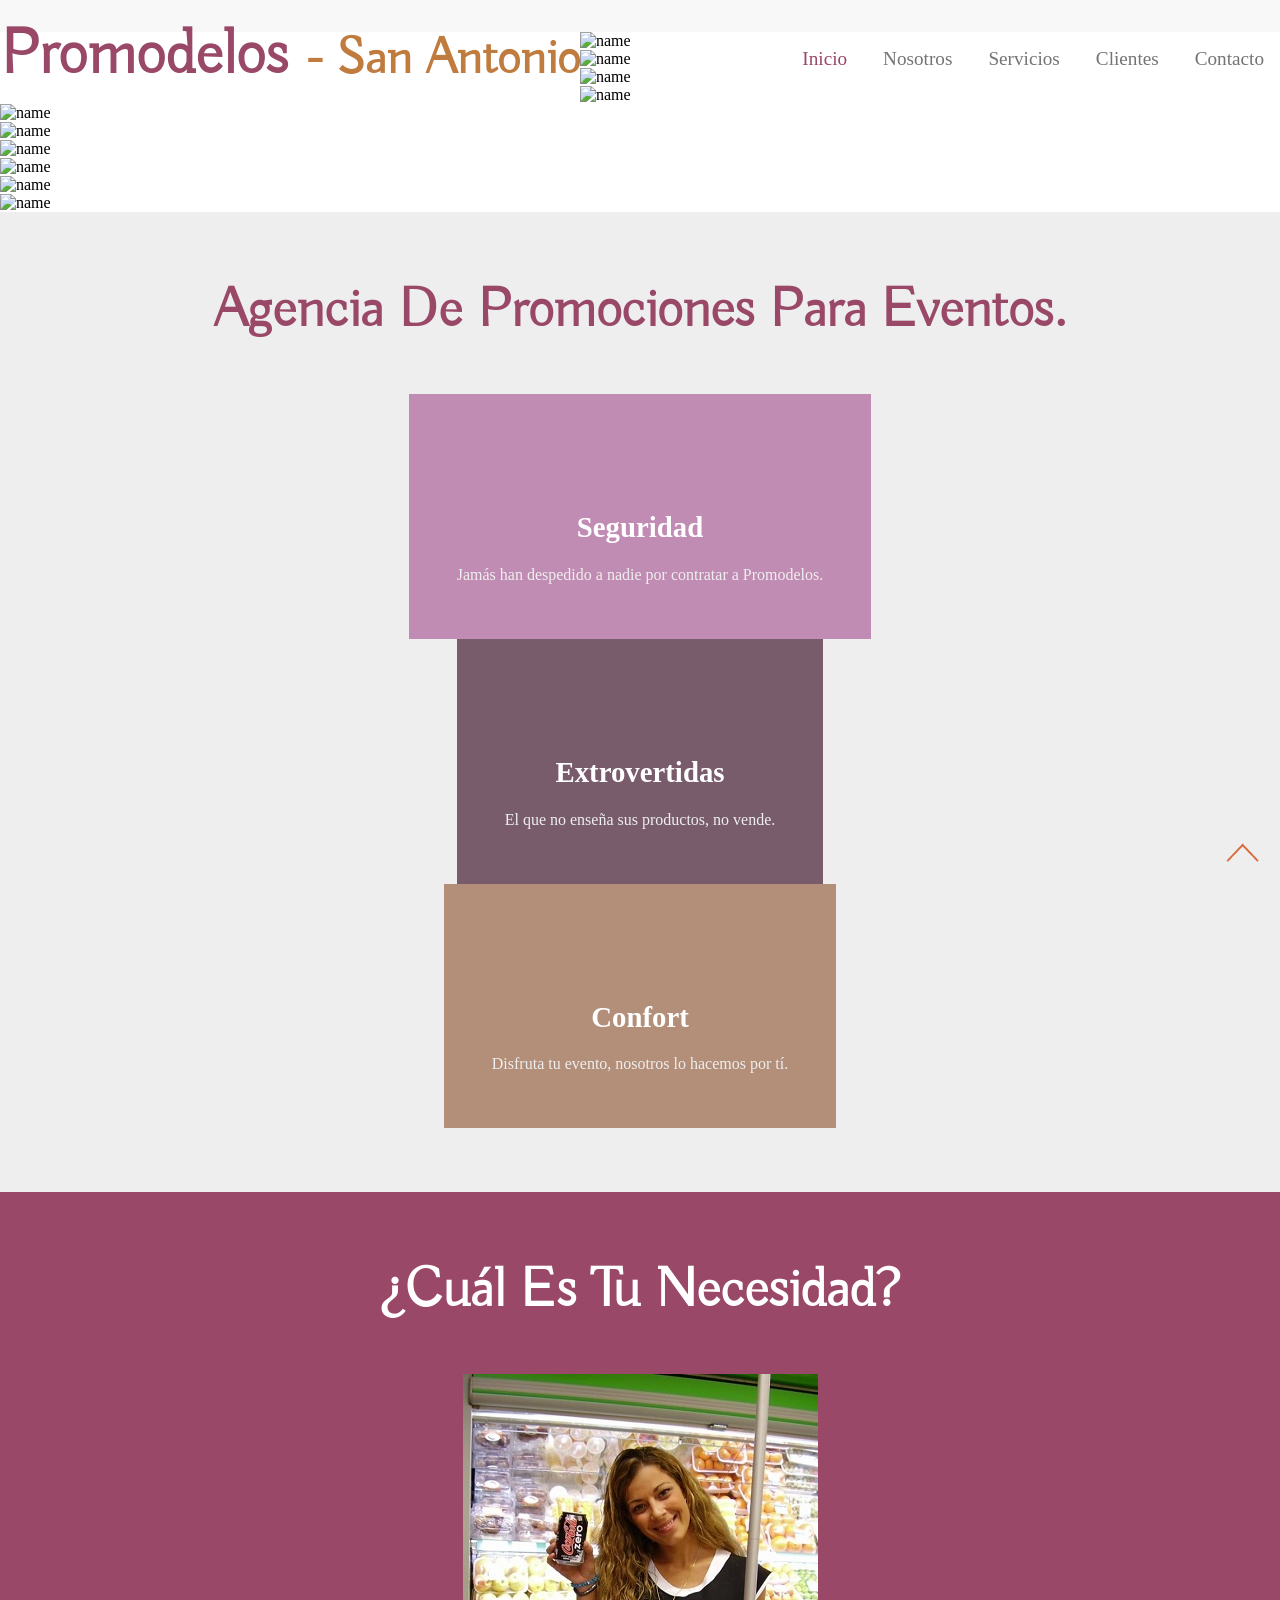
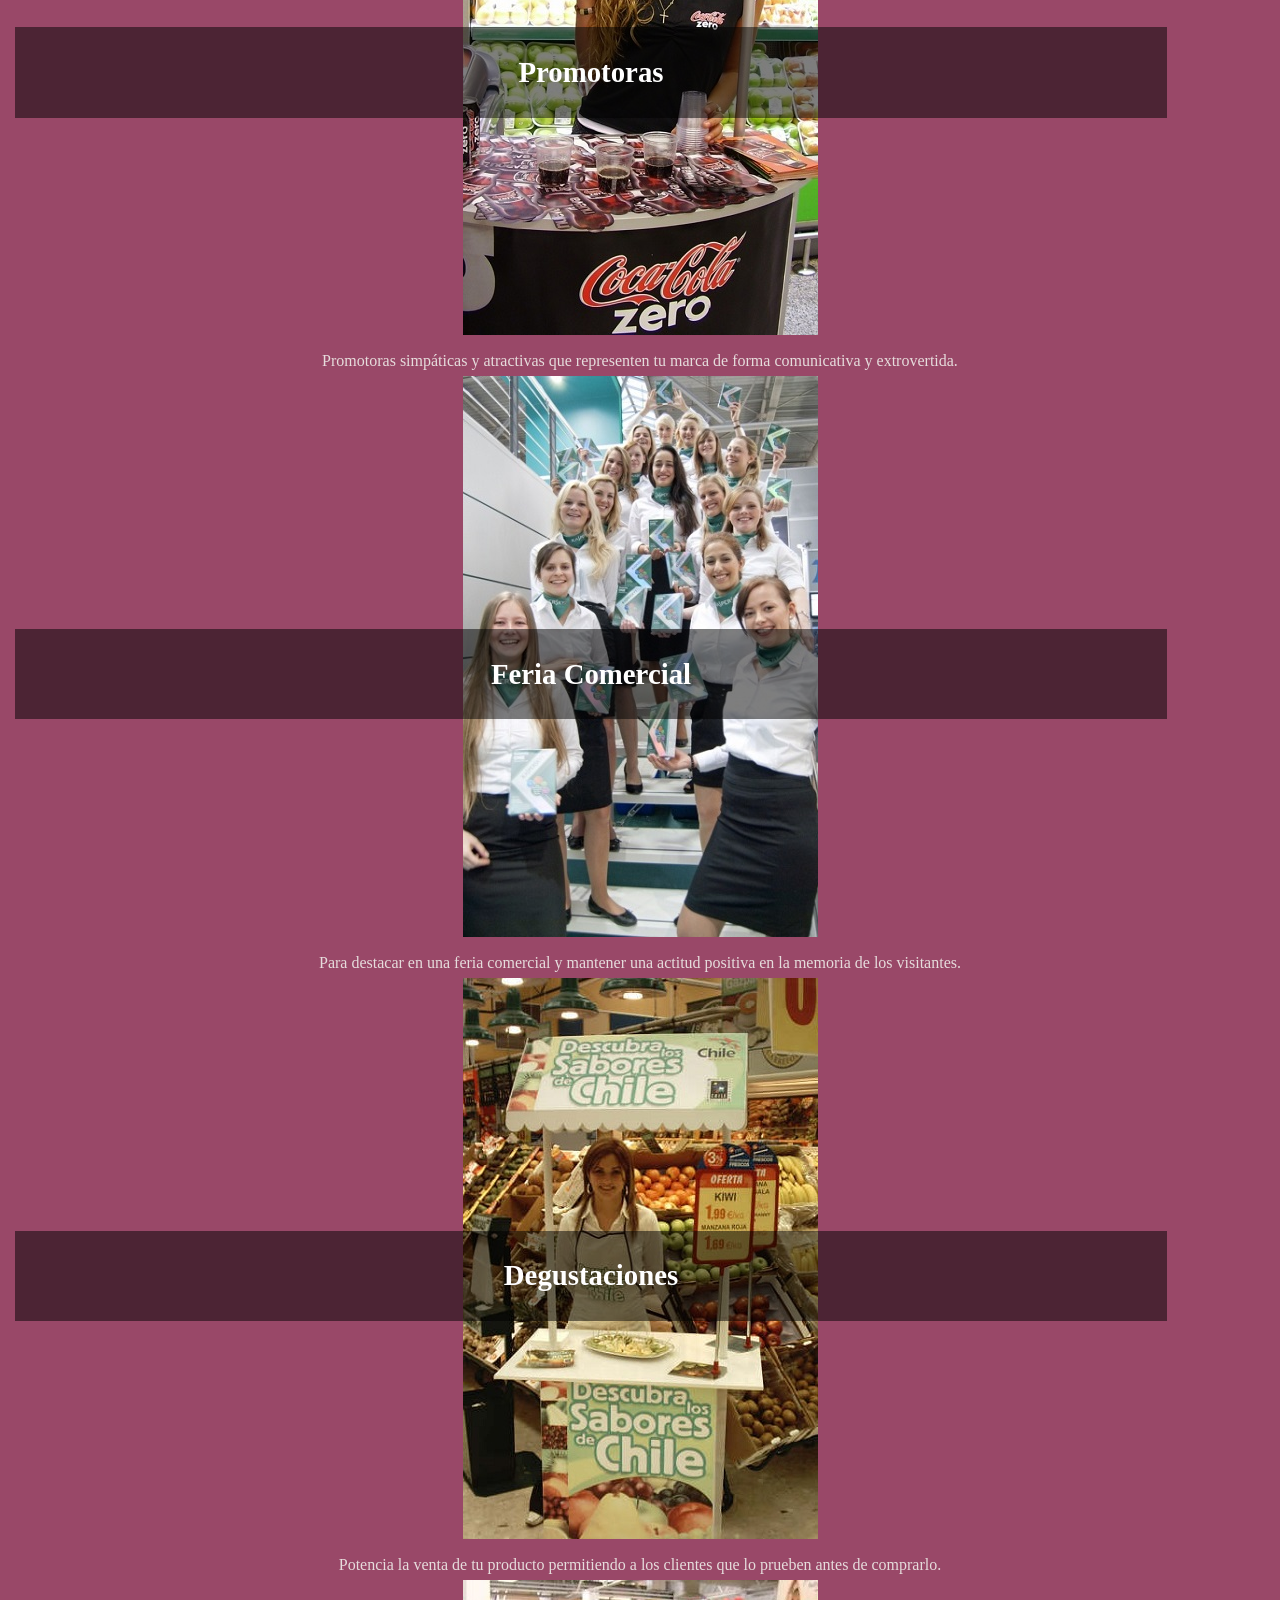
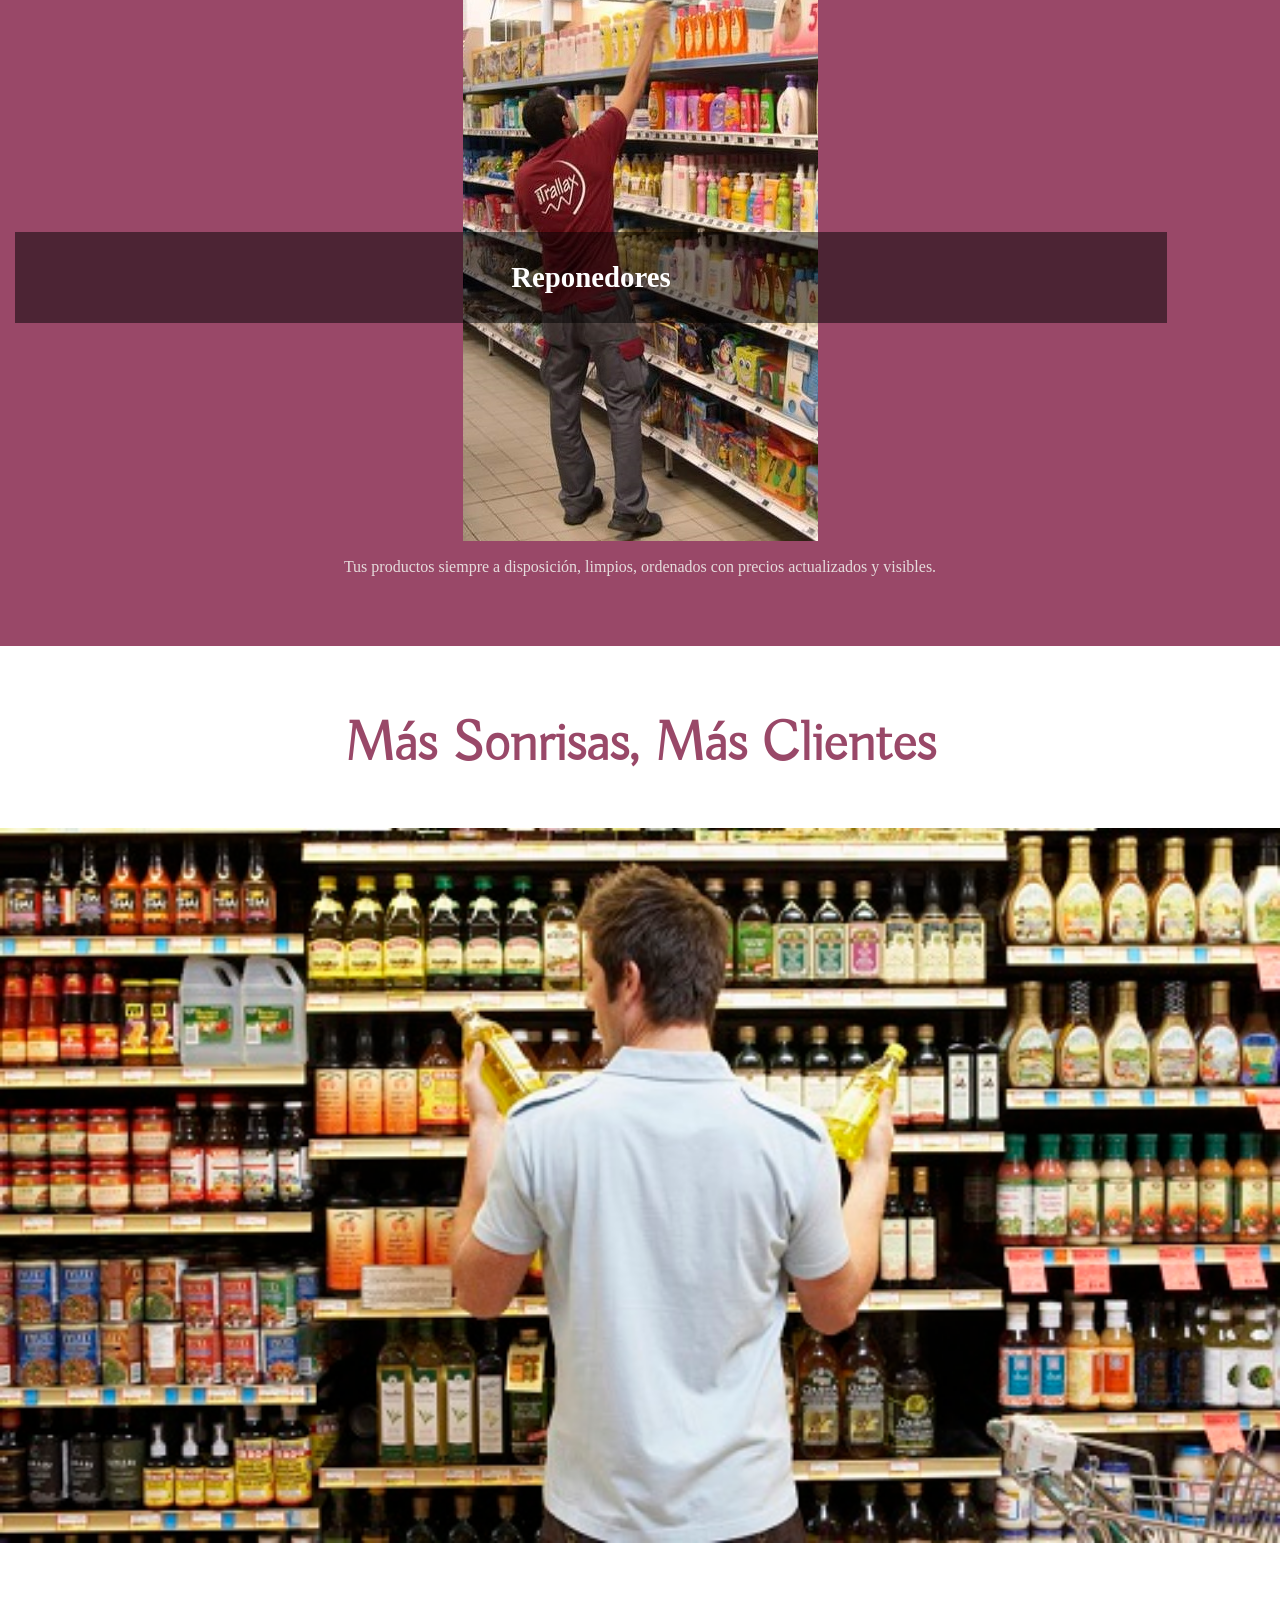
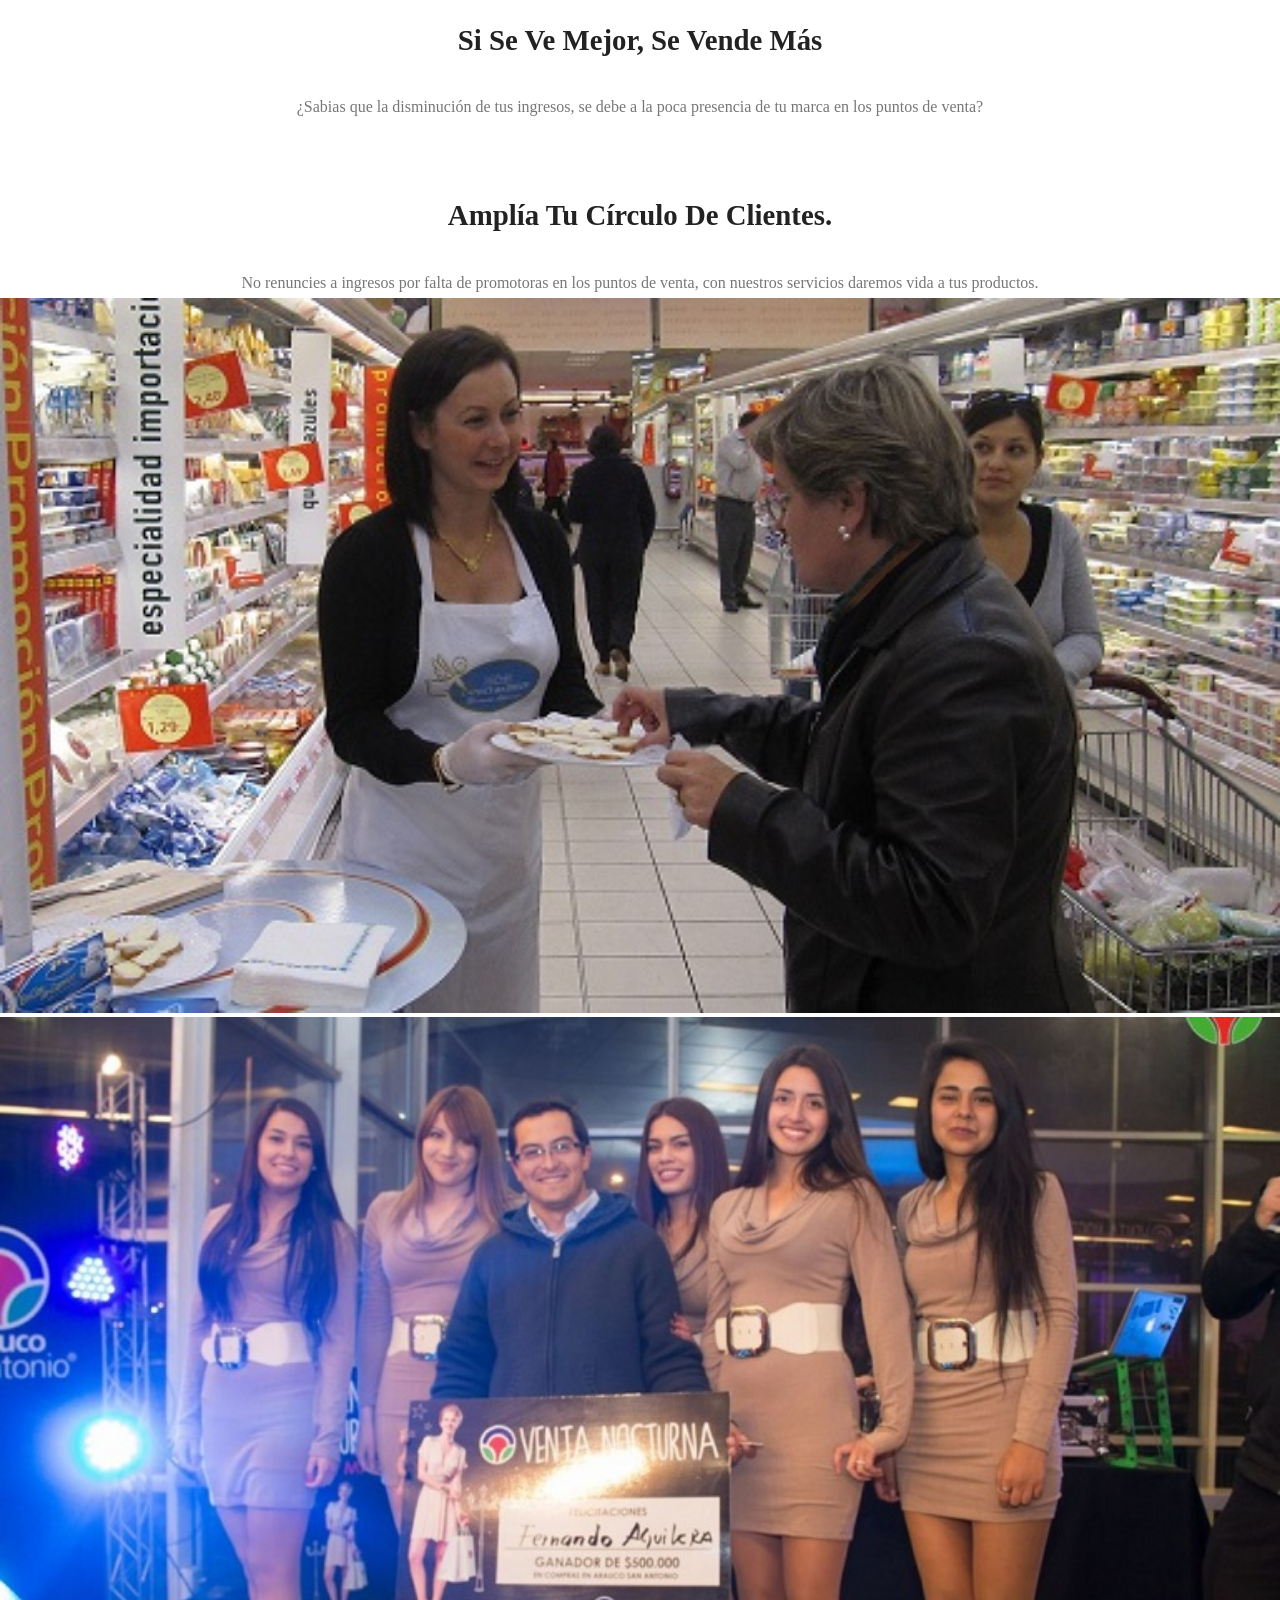
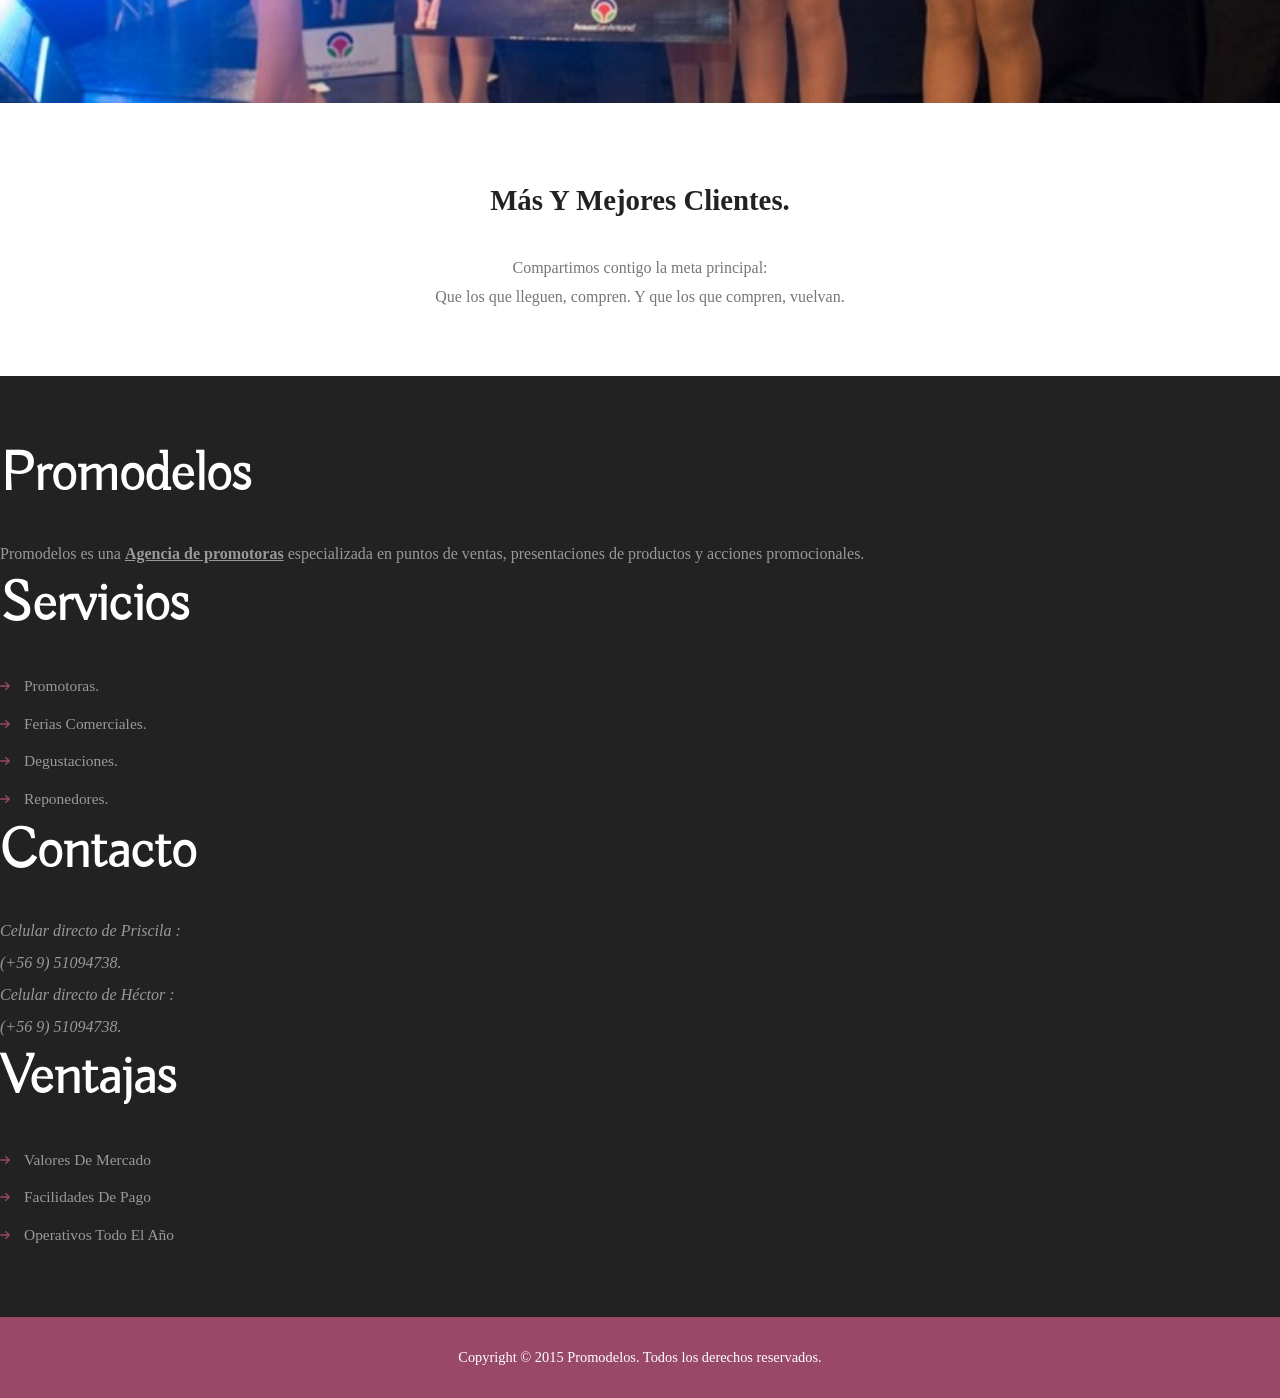
==== index.html @ e8558034 "1 1" ====
<!--
Au<!--
Author: W3layouts
Author URL: http://w3layouts.com
License: Creative Commons Attribution 3.0 Unported
License URL: http://creativecommons.org/licenses/by/3.0/
-->
<!DOCTYPE HTML>
<html>
<head>
<title>Agencia de promotoras</title>
<meta name="keywords" content="Agencia de promotoras, promotoras de ferias comerciales, promotoras para degustaciones, reponedores " />
<meta name="description" content="Promodelos es una agencia de promotoras especializada en puntos de ventas, presentaciones de productos y acciones promocionales." />
<link href="css/bootstrap.css" rel="stylesheet" type="text/css" media="all">
<link href="css/style.css" rel="stylesheet" type="text/css" media="all" />
<meta name="viewport" content="width=device-width, initial-scale=1">
<meta http-equiv="Content-Type" content="text/html; charset=utf-8" />
<script type="application/x-javascript"> addEventListener("load", function() { setTimeout(hideURLbar, 0); }, false); function hideURLbar(){ window.scrollTo(0,1); } </script>
<script src="js/jquery-1.8.3.min.js"></script>
<!---- start-smoth-scrolling---->
<script type="text/javascript" src="js/move-top.js"></script>
<script type="text/javascript" src="js/easing.js"></script>
 <script type="text/javascript">
		jQuery(document).ready(function($) {
			$(".scroll").click(function(event){		
				event.preventDefault();
				$('html,body').animate({scrollTop:$(this.hash).offset().top},1200);
			});
		});
	</script>
<!---End-smoth-scrolling---->
</head>
<body>
		<!--header-->
			<div class="header">
				<div class="container">
					<div class="header-top">
						<div class="logo">
							<a href="index.html">Promodelos <span>- San antonio</span></a>
						</div>
						<div class="top-menu">
							<span class="menu"><img src="images/nav.png" alt=""/> </span>
							<ul>
								<li><a href="index.html" class="active">Inicio</a></li>
								<li><a href="about.html">Nosotros</a></li>
								<li><a href="services.html">Servicios</a></li>
								<li><a href="Models.html">Clientes</a></li>
						   <!--s<li><a href="typo.html">typo</a></li> -->
								<li><a href="contact.html">Contacto</a></li>
							</ul>
						</div>
						 <!--script-nav-->
						 <script>
						 $("span.menu").click(function(){
						 $(".top-menu ul").slideToggle("slow" , function(){
						 });
						 });
						 </script>
						<div class="clerfix"></div>
					</div>
				</div>
			</div>
		<!--header-->
		<div class="gallery-cursual">
		<!-- requried-jsfiles-for owl -->
		<link href="css/owl.carousel.css" rel="stylesheet">
		<script src="js/owl.carousel.js"></script>
			<script>
				$(document).ready(function() {
					$("#owl-demo").owlCarousel({
						items : 4,
						lazyLoad : true,
						autoPlay : true,
						pagination : false,
					});
				});
			</script>
		<!-- //requried-jsfiles-for owl -->
		<!-- start content_slider -->
		<div id="owl-demo" class="owl-carousel text-center">
			<div class="item">
				<img class="lazyOwl" data-src="images/b1.jpg" alt="name">
			</div>
			<div class="item">
				<img class="lazyOwl" data-src="images/b2.jpg" alt="name">
			</div>
			<div class="item">
				<img class="lazyOwl" data-src="images/bb66.jpg" alt="name">
			</div>
			<div class="item">
				<img class="lazyOwl" data-src="images/b5s.jpg" alt="name">
			</div>
			<div class="item">
				<img class="lazyOwl" data-src="images/b3.jpg" alt="name">
			</div>
			<div class="item">
				<img class="lazyOwl" data-src="images/b4.jpg" alt="name">
			</div>
			<div class="item">
				<img class="lazyOwl" data-src="images/2323.jpg" alt="name">
			</div>
			<div class="item">
				<img class="lazyOwl" data-src="images/b1.jpg" alt="name">
			</div>
			<div class="item">
				<img class="lazyOwl" data-src="images/b2.jpg" alt="name">
			</div>
			<div class="item">
				<img class="lazyOwl" data-src="images/b3.jpg" alt="name">
			</div>
		</div>
		<!--//sreen-gallery-cursual---->
		</div>
		<div class="content">
		<!--welcome-->
		<div class="welcome">
			<div class="container">
			<h3>Agencia de Promociones para eventos.</h3>
				<div class="welcome-grids">
					<div class="col-md-4 welcome-grid">
						<div class="wel1 hvr-bounce-to-bottom">
						<span class="glyphicon glyphicon-heart" aria-hidden="true"></span>
						<h4>Seguridad</h4>
						<p>Jamás han despedido a nadie por contratar a Promodelos.</p>
					</div>
					</div>
					<div class="col-md-4 welcome-grid">
						<div class="wel2 hvr-bounce-to-bottom">
						<span class="glyphicon glyphicon-user" aria-hidden="true"></span>
						<h4>Extrovertidas</h4>
						<p>El que no enseña sus productos, no vende.</p>
						</div>
						</div>
					<div class="col-md-4 welcome-grid">
							<div class="wel3 hvr-bounce-to-bottom">
						<span class="glyphicon glyphicon-glass" aria-hidden="true"></span>
						<h4>Confort</h4>
						<p>Disfruta tu evento, nosotros lo hacemos por tí.</p>
					</div>
					</div>
					<div class="clearfix"></div>
				</div>
			</div>
		</div>
		<!--welcome-->
		<!--desinger-->
			<div class="designer">
				<div class="container">
					<h3>¿Cuál es tu necesidad?</h3>
					<div class="designer-grids">
					<div class="col-md-3 designer-grid">
						<img src="images/d1.jpg" class="img-responsive" alt="/">
						<div class="designer-info">
						<h4>Promotoras</h4>
						</div>
						<p>Promotoras simpáticas y atractivas que representen tu marca de forma comunicativa y extrovertida.</p>
					</div>
					<div class="col-md-3 designer-grid">
						<img src="images/32.jpg" class="img-responsive" alt="/">
						<div class="designer-info">
						<h4>Feria comercial</h4>
						</div>
						<p>Para destacar en una feria comercial y mantener una actitud positiva en la memoria de los visitantes.</p>
					</div>
					<div class="col-md-3 designer-grid">
						<img src="images/30.jpg" class="img-responsive" alt="/">
						<div class="designer-info">
						<h4>Degustaciones</h4>
						</div>
						<p>Potencia la venta de tu producto permitiendo a los clientes que lo prueben antes de comprarlo.</p>
					</div>
					<div class="col-md-3 designer-grid">
					<img src="images/d4.jpg" class="img-responsive" alt="/">
						<div class="designer-info">
						<h4>Reponedores</h4>
						</div>
						<p>Tus productos siempre a disposición, limpios, ordenados con precios actualizados y visibles.</p>
					</div>
					<div class="clearfix"></div>
				</div>
				</div>
			</div>
		<!--desinger-->
			<!--news-->
				<div class="news">
					<div class="container">
						<h3>Más sonrisas, más clientes</h3>
						<div class="new-grids">
							<div class="col-md-6 new-grid">
									<a href="#" class="mask">
						<img src="images/n1.jpg" class="img-responsive zoom-img" alt=""></a>
						</div>	
							<div class="col-md-6 new-grid1">
						<!--	<h5>09|04</h5>-->
								<h4><a href="#">Si se ve mejor, se vende más</a></h4>
								<p>¿Sabias que la disminución de tus ingresos, se debe a la poca presencia de tu marca en los puntos de venta?</p>
							</div>	
							<div class="clearfix"></div>
							<div class="col-md-6 new-grid1">
							<!--<h5>Amplía tu círculo de clientes.</h5>-->
								<h4><a href="#">Amplía tu círculo de clientes.</a></h4>
								<p>No renuncies a ingresos por falta de promotoras en los puntos de venta, con nuestros servicios daremos vida a tus productos.</p>
							</div>		
							<div class="col-md-6 new-grid">
								<a href="#" class="mask">
						<img src="images/n22.jpg" class="img-responsive zoom-img" alt=""></a>
						</div>		
							<div class="clearfix"></div>	
							<div class="col-md-6 new-grid">
								<a href="#" class="mask">
								<img src="images/n3.jpg" class="img-responsive zoom-img" alt=""></a>
							</div>		
							<div class="col-md-6 new-grid1">
							<!--<h5>Más y mejores clientes.</h5>-->
								<h4><a href="#">Más y mejores clientes.</a></h4>
								<p>Compartimos contigo la meta principal: <br>
								 Que los que lleguen, compren. Y que los que compren, vuelvan.</p>
							</div>	
							<div class="clearfix"></div>
						</div>	
					</div>	
				</div>	
				<!--news-->
				<!--specials-->
	<div class="specials-section">
			<div class="container">
			<div class="specials-grids">
			<div class="col-md-3 specials">
				<h3>Promodelos</h3>
				<p>Promodelos es una <b><u>Agencia de promotoras</u></b> especializada en puntos de ventas, presentaciones de productos y acciones promocionales.</p>
				</div>
				<div class="col-md-3 specials1">
				<h3>Servicios</h3>
				<ul>
					<li><a href="#">Promotoras.</a></li>
					<li><a href="#">Ferias comerciales.</a></li>
					<li><a href="#">Degustaciones.</a></li>
					<li><a href="#">Reponedores.</a></li>
				</ul>
				</div>
			<div class="col-md-3 specials1">
			<h3>Contacto</h3>
			<address>
			<!--<p>Promodelos.</p>-->
				<!--<p>ictinos 1500, peñalolen, Chile.</p>-->
				<p>Celular directo de Priscila : <br>(+56 9) 51094738.</p>
				<p>Celular directo de Héctor   : <br>(+56 9) 51094738.</p>
			</address>
			</div>
			<div class="col-md-3 specials1">
			<h3>Ventajas</h3>
			<ul>
				<li><a href="contact.html">Valores De Mercado</a></li>
				<li><a href="contact.html">Facilidades De Pago</a></li>
				<li><a href="contact.html">Operativos Todo El Año</a></li>
				<!--<li><a href="#">Vimeo</a></li>-->
			</ul>
			</div>
			<div class="clearfix"></div>
			</div>
		</div>
	</div>
</div>
		<div class="footer-section">
						<div class="container">
							<div class="footer-top">
						<p>Copyright &copy; 2015 <span>Promodelos.</span> Todos los derechos reservados.</p>
									</div>
							<script type="text/javascript">
						$(document).ready(function() {
							/*
							var defaults = {
					  			containerID: 'toTop', // fading element id
								containerHoverID: 'toTopHover', // fading element hover id
								scrollSpeed: 1200,
								easingType: 'linear' 
					 		};
							*/
							
							$().UItoTop({ easingType: 'easeOutQuart' });
							
						});
					</script>
				<a href="#" id="toTop" style="display: block;"> <span id="toTopHover" style="opacity: 1;"> </span></a>
				</div>
			</div>
</body>
</html>
---- css/style.css ----
/*--
Author: W3layouts
Author URL: http://w3layouts.com
License: Creative Commons Attribution 3.0 Unported
License URL: http://creativecommons.org/licenses/by/3.0/
--*/
@font-face {
    font-family: 'Buda-Light';
    src:url(../fonts/Buda-Light.ttf) format('truetype');
}
@font-face {
    font-family: 'OpenSans-Regular';
    src:url(../fonts/OpenSans-Regular.ttf) format('truetype');
}
body a{
    transition:0.5s all;
	-webkit-transition:0.5s all;
	-moz-transition:0.5s all;
	-o-transition:0.5s all;
	-ms-transition:0.5s all;
}
input[type="button"]{
	transition:0.5s all;
	-webkit-transition:0.5s all;
	-moz-transition:0.5s all;
	-o-transition:0.5s all;
	-ms-transition:0.5s all;
}

h1,h2,h3,h4,h5,h6{
	padding:0 0;
	margin:0 0;
}
p{
	padding:0 0;
	margin:0 0;
}
ul{
	padding:0 0;
	margin:0 0;	
}
body{
	padding:0 0;
	margin:0 0; 
	font-family: 'OpenSans-Regular'
}
.header {
  background-color: #f8f8f8;
    padding: 1em 0;
}
.logo {
  float: left;
}
.logo a {
  display: block;
  font-size: 4em;
  text-decoration: none;
 font-family: 'Buda-Light';
  color: #994868;
  font-weight: 600;
  text-transform:capitalize;
 }
.logo span {
    color: #C07C3F;
    font-size: 0.8em;
}
.top-menu{
  float:right;
  margin-top:1.5em;
}
.top-menu ul li{
display:inline-block;
margin:0.5em 1em;
}
.top-menu ul li a.active {
  color: #994868;
}
.top-menu ul li a:hover {
  color: #994868;
}
.top-menu ul li a {
  font-size: 1.2em;
  text-decoration: none;
  text-transform: capitalize;
  color:#747474;
}
span.menu {
  display: none;
}
.item img {
    width: 100%;
}
.welcome {
    padding: 4em 0;
    text-align: center;
	background-color: #eee;
}
.welcome h3{
    font-size: 3.5em;
    text-transform: capitalize;
    font-family: 'Buda-Light';
    color:#994868; 
	font-weight: 600;
}
.welcome-grids{
margin-top:3em;
}
span.glyphicon.glyphicon-heart {
    font-size: 3em;
    padding: 0.5em;
    color: #fff;
}
span.glyphicon.glyphicon-user {
    font-size: 3em;
    padding: 0.5em;
    color: #fff;
}
span.glyphicon.glyphicon-glass {
    font-size: 3em;
    padding: 0.5em;
    color: #fff;
}
.welcome-grid h4 {
    font-size: 1.8em;
    text-transform: capitalize;
    margin: 0.5em 0;
	color:#fff;
}
.welcome-grid p {
    font-size: 1em;
    line-height:2em;
	color:#eee;
}
.wel1 {
    background-color:#C08CB3;
    padding: 3em 3em;
}
.wel2 {
    background-color:#785C6B;
    padding: 3em 3em;
}
.wel3 {
    background-color:#B38F79;
    padding: 3em 3em;
}
/* Bounce To Bottom */
.hvr-bounce-to-bottom {
  display: inline-block;
  vertical-align: middle;
  -webkit-transform: translateZ(0);
  transform: translateZ(0);
  box-shadow: 0 0 1px rgba(0, 0, 0, 0);
  -webkit-backface-visibility: hidden;
  backface-visibility: hidden;
  -moz-osx-font-smoothing: grayscale;
  position: relative;
  -webkit-transition-property: color;
  transition-property: color;
  -webkit-transition-duration: 0.5s;
  transition-duration: 0.5s;
}
.hvr-bounce-to-bottom:before {
  content: "";
  position: absolute;
  z-index: -1;
  top: 0;
  left: 0;
  right: 0;
  bottom: 0;
  background: #2E2F2F;
  -webkit-transform: scaleY(0);
  transform: scaleY(0);
  -webkit-transform-origin: 50% 0;
  transform-origin: 50% 0;
  -webkit-transition-property: transform;
  transition-property: transform;
  -webkit-transition-duration: 0.5s;
  transition-duration: 0.5s;
  -webkit-transition-timing-function: ease-out;
  transition-timing-function: ease-out;
}
.hvr-bounce-to-bottom:hover, .hvr-bounce-to-bottom:focus, .hvr-bounce-to-bottom:active {
  color: white;
}
.hvr-bounce-to-bottom:hover:before, .hvr-bounce-to-bottom:focus:before, .hvr-bounce-to-bottom:active:before {
  -webkit-transform: scaleY(1);
  transform: scaleY(1);
  -webkit-transition-timing-function: cubic-bezier(0.52, 1.64, 0.37, 0.66);
  transition-timing-function: cubic-bezier(0.52, 1.64, 0.37, 0.66);
}
.designer {
    padding: 4em 0;
    text-align: center;
	background:#994868;
}
.designer h3 {
    font-size: 3.5em;
    text-transform: capitalize;
    font-family: 'Buda-Light';
    color:#fff; 
	font-weight: 600;
}
.designer-grids {
    margin-top: 3em;
}
.designer-grid{
	position:relative;
}
.designer-info {
	position: absolute;
	width: 90%;
	top:42%;
	left:15px;
  	background: rgba(0, 0, 0, 0.5);
    cursor: pointer;
}
.designer-info :hover {
  background-color: rgba(181, 167, 167, 0.44);
}
.designer-info h4 {
  font-size: 1.8em;
  color: #fff;
  text-transform: capitalize;
  padding: 1em;
}
.designer-grid p {
  font-size: 1em;
  line-height: 1.8em;
  margin: 0.5em 0 0;
  color: #E6DCDC;
}
.new-grid img {
  width: 100%;
}
.new-grid1 img {
  width: 100%;
}
.news {
  padding: 4em 0;
  text-align: center;
}
.news h3{
 font-size: 3.5em;
 text-transform: capitalize;
 font-family: 'Buda-Light';
 color:#994868; 
 font-weight: 600;
}
.new-grid {
  padding: 0;
}
.new-grid1 h5 {
  font-size: 1.5em;
}
.new-grid1 h4 {
  font-size: 1.8em;
  color: #222;
  text-transform: capitalize;
  padding: 1em 0;
}
.new-grid1 p {
  font-size: 1em;
  line-height: 1.8em;
  margin: 0.5em 0 0;
  color: #777;
}
.new-grid1 h4 a {
    text-decoration: none;
    color: #222;
}
.new-grid1 h4 a:hover{
    color: #994868;
}
.new-grid1 {
  margin-top: 3em;
}
.new-grids {
  margin-top: 3em;
}
a.mask {
  text-decoration: none;
  overflow: hidden;
  display: block;
}
img.zoom-img {
  -webkit-transform: scale(1, 1);
  -webkit-transition-timing-function: ease-out;
  -webkit-transition-duration: 250ms;
  -moz-transform: scale(1, 1);
  -moz-transition-timing-function: ease-out;
  -moz-transition-duration: 250ms;
}
img.zoom-img:hover {
  -webkit-transform: scale(1.1);
  -webkit-transition-timing-function: ease-out;
  -webkit-transition-duration: 750ms;
  -moz-transform: scale(1.1);
  -moz-transition-timing-function: ease-out;
  -moz-transition-duration: 750ms;
  overflow: hidden;
}
.specials-section {
  padding: 4em 0;
  background: #222;
}
.specials-section h3 {
  font-size: 3.5em;
 text-transform: capitalize;
 font-family: 'Buda-Light';
 color:#fff; 
 margin-bottom: 0.5em;
 font-weight: 600;
}
.specialsl li {
  list-style: none;
}
.specials p {
  font-size: 1em;
  line-height:2em;
  color: #999;
}
.specials1 p {
  font-size: 1em;
  line-height: 2em;
  color: #999;
}
.specials1 ul li{
  list-style-type: none;
   padding: 0.3em 0;
}
.specials1 p a {
    color: #eee;
}
.specials1 ul li  a{
  font-size: 0.965em;
  text-decoration: none;
  line-height: 1.8em;
  color: #999;
  list-style: none;
  padding: 6px 24px;
  background: url(../images/list-arrow.png) no-repeat 0px 10px;
  text-transform: capitalize;
}
.specials1 ul li a:hover {
  color:#994868;
}
.footer-section{
	padding:2em 0;
	text-align:center;
	background: #994868;
}
.footer-top p {
	font-size: 0.9em;
	color: #fff;
	font-weight: 400;
}
.footer-top  a {
	font-size: 1em;
	color:#fff;
	font-weight: 400;
	text-transform: capitalize;
}
.footer-top a:hover {
	color: #1B1B1B;
}
.footer-top a {
	margin: 0 0.3em
}
#toTop {
	display: none;
	text-decoration: none;
	position: fixed;
	bottom: 10px;
	right: 10px;
	overflow: hidden;
	width: 48px;
	height: 48px;
	border: none;
	text-indent: 100%;
	background: url("../images/move-top.png") no-repeat 0px 0px;
}
/*--about--*/
.about-section{
padding:4em 0;
text-align:center;
}
.about-section h3 {
  font-size: 3.5em;
 text-transform: capitalize;
 font-family: 'Buda-Light';
 color:#994868; 
 margin-bottom: 0.5em;
 font-weight: 600;
}
.about-section img {
    margin: 0 auto;
}
.about-section p {
  font-size: 1em;
  line-height: 2em;
  color: #999;
  margin-top:1.5em;
}
.why-choose {
    padding: 1em 0 4em;
    text-align: center;
}
.why-choose h3 {
   font-size: 3.5em;
 text-transform: capitalize;
 font-family: 'Buda-Light';
 color:#994868; 
 margin-bottom: 0.5em;
 font-weight: 600;
}
.choose-grid h4{
 font-size: 1.8em;
  color: #222;
  text-transform: capitalize;
}
.choose-grid p{
	font-size:1em;
	line-height:1.8em;
	color:#999;
	margin:1em 0 0
}
.choose-grids {
  margin-top: 3em;
}
.ourteam {
  padding: 0 0 4em;
  text-align: center;
}
.ourteam h3 {
 font-size: 3.5em;
 text-transform: capitalize;
 font-family: 'Buda-Light';
 color:#994868; 
 margin-bottom: 0.5em;
 font-weight: 600;
}
.team-grid h4{
  font-size: 1.8em;
  color: #222;
  text-transform: capitalize;
  margin: 0.5em 0;
}
.team-grid p {
  font-size: 1em;
  color: #999;
   line-height: 2em;
 }
.team-grids {
  margin-top: 3em;
}
/*-- services --*/
.services-section {
    padding: 4em 0;
    text-align: center;
}
.services-section h3{
    font-size: 3.5em;
    text-transform: capitalize;
    font-family: 'Buda-Light';
    color: #994868;
    margin-bottom: 0.5em;
	font-weight: 600;
}
.services-grid h4{
  font-size: 1.8em;
  color: #222;
  text-transform: capitalize;
  margin-bottom:0.5em;
  }
.services-grid p {
  font-size: 1em;
  color: #999;
   line-height: 2em;
 }
.services-info {
    border-bottom: 2px solid#C07C3F;
    border-left: 2px solid #C07C3F;
    border-right: 2px solid #C07C3F;
    padding: 2em 1em;
}
.services-info:hover {
    border-bottom: 2px solid#994868;
    border-left: 2px solid #994868;
    border-right: 2px solid #994868;
    padding: 2em 1em;
}
.service-list {
  padding: 4em 0;
  background-color: #eee;
}
.service-list h3 {
   font-size: 3.5em;
    text-transform: capitalize;
    font-family: 'Buda-Light';
    color: #994868;
    margin-bottom: 0.5em;
	text-align: center;
	font-weight: 600;
}
.ser-list ul li{
 list-style-type: none;
}
.ser-list ul li a {
  color: #000;
  font-size: 1em;
  padding: 6px 24px;
  background: url(../images/list-arrow.png) no-repeat 0px 10px;
  line-height:2em;
  text-decoration:none;
 }
.ser-list ul li a:hover {
    color: #994868;
}
/*-- services --*/
/*---portfolio----*/
.models {
  padding: 4em 0;
  text-align:center;
}
.models h3 {
    font-size: 3.5em;
    text-transform: capitalize;
    font-family: 'Buda-Light';
    color: #994868;
    margin-bottom: 0.5em;
    font-weight: 600;
}
.view {
  width: 360px;
  height: 245px;
  margin: 10px;
  float: left;
  border: 10px solid #fff;
  overflow: hidden;
  position: relative;
  text-align: center;
  -webkit-box-shadow: 1px 1px 2px #BCBCBC;
  -moz-box-shadow: 1px 1px 2px #BCBCBC;
  box-shadow: 1px 1px 2px #BCBCBC;
  cursor: default;
  padding: 0;
}
.view .mask,.view .content {
   width: 341px;
    height: 225px;
   position: absolute;
   overflow: hidden;
   top: 0;
   left: 0;
}
.view img {
   display: block;
   position: relative;
}
.view h5{
    font-style: italic;
    font-size: 1.5em;
    position: relative;
    color: #fff;
    text-align: center;
    margin: 5em auto 0;
    width: 63%;
}
.view-fourth img {
   -webkit-transition: all 0.4s ease-in-out 0.2s;
   -moz-transition: all 0.4s ease-in-out 0.2s;
   -o-transition: all 0.4s ease-in-out 0.2s;
   -ms-transition: all 0.4s ease-in-out 0.2s;
   transition: all 0.4s ease-in-out 0.2s;
   -ms-filter: "progid: DXImageTransform.Microsoft.Alpha(Opacity=100)";
   filter: alpha(opacity=100);
   opacity: 1;
}
.view-fourth .mask {
   background-color: rgba(0,0,0,0.8);
   -ms-filter: "progid: DXImageTransform.Microsoft.Alpha(Opacity=0)";
   filter: alpha(opacity=0);
   opacity: 0;
   -webkit-transform: scale(0) rotate(-180deg);
   -moz-transform: scale(0) rotate(-180deg);
   -o-transform: scale(0) rotate(-180deg);
   -ms-transform: scale(0) rotate(-180deg);
   transform: scale(0) rotate(-180deg);
   -webkit-transition: all 0.4s ease-in;
   -moz-transition: all 0.4s ease-in;
   -o-transition: all 0.4s ease-in;
   -ms-transition: all 0.4s ease-in;
   transition: all 0.4s ease-in;
   -webkit-border-radius: 0px;
   -moz-border-radius: 0px;
   border-radius: 0px;
}
.view-fourth h5 {
   -ms-filter: "progid: DXImageTransform.Microsoft.Alpha(Opacity=0)";
   filter: alpha(opacity=0);
   opacity: 0;
   -webkit-transition: all 0.5s ease-in-out;
   -moz-transition: all 0.5s ease-in-out;
   -o-transition: all 0.5s ease-in-out;
   -ms-transition: all 0.5s ease-in-out;
   transition: all 0.5s ease-in-out;
}
.view-fourth:hover .mask {
   -ms-filter: "progid: DXImageTransform.Microsoft.Alpha(Opacity=100)";
   filter: alpha(opacity=100);
   opacity: 1;
   -webkit-transform: scale(1) rotate(0deg);
   -moz-transform: scale(1) rotate(0deg);
   -o-transform: scale(1) rotate(0deg);
   -ms-transform: scale(1) rotate(0deg);
   transform: scale(1) rotate(0deg);
   -webkit-transition-delay: 0.2s;
   -moz-transition-delay: 0.2s;
   -o-transition-delay: 0.2s;
   -ms-transition-delay: 0.2s;
   transition-delay: 0.2s;
}
.view-fourth:hover img {
   -webkit-transform: scale(0);
   -moz-transform: scale(0);
   -o-transform: scale(0);
   -ms-transform: scale(0);
   transform: scale(0);
   -ms-filter: "progid: DXImageTransform.Microsoft.Alpha(Opacity=0)";
   filter: alpha(opacity=0);
   opacity: 0;
   -webkit-transition-delay: 0s;
   -moz-transition-delay: 0s;
   -o-transition-delay: 0s;
   -ms-transition-delay: 0s;
   transition-delay: 0s;
}
.view-fourth:hover h5{
   -ms-filter: "progid: DXImageTransform.Microsoft.Alpha(Opacity=100)";
   filter: alpha(opacity=100);
   opacity: 1;
   -webkit-transition-delay: 0.5s;
   -moz-transition-delay: 0.5s;
   -o-transition-delay: 0.5s;
   -ms-transition-delay: 0.5s;
   transition-delay: 0.5s;
}
/*---//portfolio----*/
/*-- Typography --*/
h3.tittle {
    font-size: 3.5em;
    text-transform: capitalize;
    font-family: 'Buda-Light';
    color: #994868;
    margin-bottom: 0.5em;
    text-align: center;
	font-weight: 600;
}
.typo {
  padding: 4em 0;
}
.show-grid [class^=col-] {
    background: #fff;
  text-align: center;
  margin-bottom: 10px;
  line-height: 2em;
  border: 10px solid #f0f0f0;
}
.show-grid [class*="col-"]:hover {
  background: #e0e0e0;
}
.grid_3{
	margin-bottom:2em;
}
.xs h3, h3.m_1{
	color:#000;
	font-size:1.7em;
	font-weight:300;
	margin-bottom: 1em;
}
.grid_3 p{
  color: #777;
  font-size: 0.85em;
  margin-bottom: 1em;
  font-weight: 300;
}
.grid_4{
	background:none;
	margin-top:50px;
}
.label {
  font-weight: 300 !important;
  border-radius:4px;
}  
.grid_5 a {
  background: none;
  padding: 2em 0;
  text-decoration: none;
}
.grid_5 h3, .grid_5 h2, .grid_5 h1, .grid_5 h4, .grid_5 h5{
	margin-bottom:1em;
}
.table > thead > tr > th, .table > tbody > tr > th, .table > tfoot > tr > th, .table > thead > tr > td, .table > tbody > tr > td, .table > tfoot > tr > td {
  border-top: none !important;
}
.tab-content > .active {
  display: block;
  visibility: visible;
}
/*--//Typography --*/
/*--//contact --*/
.contact{
	padding: 4em 0;
}
.contact h3 {
    font-size: 3.5em;
    text-transform: capitalize;
    font-family: 'Buda-Light';
    color: #994868;
    text-align: center;
	font-weight: 600;
}
.contact-grids {
    margin-top: 3em;
}
.google-map iframe {
	width: 100%;
	min-height: 400px;
	border: none;
	margin-top:2em;
	}
.contact-left span {
	color: #777;
	line-height: 1.8em;
	font-weight: 400;
	font-size: 1em;
	margin-bottom: 1.3em;
}
.contact-left p {
	color: #777;
	font-weight: 400;
	font-size: 1em;
	  line-height: 1.8em;
}
address {
  margin-top: 1em;
 }
.contact-right h5{
	font-size:1em;
	text-transform: capitalize;
	font-weight: 400;
	padding: 10px 0;
	color: #000;;
	
}
.contact-right input[type="text"] {
	width: 100%;
	padding: 10px 10px;
	font-size: 1em;
	outline: none;
	border: 1px solid #dcdee0;
}
.contact-right textarea {
	width: 100%;
	padding: 10px 10px;
	font-size: 1em;
	height: 10em;
	resize: none;
	outline: none;
	border: 1px solid #dcdee0;
}
.contact-right input[type="submit"] {
	width: 20%;
	font-size: 1em;
	text-transform: uppercase;
	background: #C07C3F;
	border: none;
	outline: none;
	margin-top: 0.5em;
	color: #fff;
	font-weight: 500;
	padding: 10px 0;
}
.contact-right input[type="submit"]:hover {
	background: #994868;
}
/***End contact page ***/
		
		/**--responsive--**/
@media (max-width:1080px){
.welcome h3,.designer h3,.news h3,.specials-section h3,.about-section h3,.why-choose h3,.ourteam h3,.services-section h3,.service-list h3,.models h3,h3.tittle,.contact h3 {
    font-size: 3em;
}
.welcome-grid h4,.designer-info h4,.new-grid1 h4,.choose-grid h4,.team-grid h4,.services-grid h4{
    font-size: 1.5em;
}
.welcome-grid p,.designer-grid p,.new-grid1 p,.specials p,.specials1 p,.about-section p,.choose-grid p,.team-grid p,.services-grid p,.contact-left span,.contact-left p {
    font-size: 0.95em;
}
.ser-list ul li a {
    font-size: 0.95em;
    padding: 6px 19px;
}
.view {
    width: 293px;
    height: 200px;
}
.view h5 {
   margin: 4em auto 0;
}
.view .mask, .view .content {
    width: 290px;
    height: 225px;
}
}
@media (max-width: 991px){
span.menu{
	display: block;
	text-align: left;
	cursor: pointer;
	position: relative;
}
.top-menu ul{
	display: none;
	position:absolute;
	width: 100%;
	z-index: 9999;
	left: 0%;
	margin:0.7em 0em;
	background:rgba(29, 28, 24, 0.93);
	border:0;
}
.top-menu span.menu{
	display: block;
}
.top-menu ul li{
	display: block;
	float:none;
	text-align: center;
}
.top-menu ul li a{
	color:#fff;
	display:block;
	margin:0;
	background:none;
	border:none;
	padding:0.4em;
	font-size:1em;
}
.logo a {
    font-size: 3.5em;
}
.welcome,.designer,.specials-section,.about-section,.services-section,.service-list,.models,.typo,.contact,.news{
    padding: 3em 0;
}
.welcome-grid {
    float: left;
    width: 33.3%;
}
.welcome h3, .designer h3, .news h3, .specials-section h3, .about-section h3, .why-choose h3, .ourteam h3, .services-section h3, .service-list h3,.models h3, h3.tittle, .contact h3 {
    font-size: 2.5em;
}
.welcome-grid h4, .designer-info h4, .new-grid1 h4, .choose-grid h4, .team-grid h4, .services-grid h4 {
    font-size: 1.35em;
}
.wel1 {
    padding: 1em 1em;
}
.wel2 {
    padding: 1em 1em;
}
.wel3 {
  padding: 1em 1em;
}
.designer-grid {
    float: left;
    width: 25%;
}
.designer-info {
    width: 83%;
    top: 27%;
}
.new-grid {
    float: left;
    width: 50%;
}
.new-grid1 {
    float: left;
    width: 50%;
	margin-top: 1em;
}
.new-grid1 h4 {
    padding: 0.5em 0;
}
.new-grid1 h5 {
    font-size: 1.4em;
}
.specials1 {
    width: 50%;
    float: left;
}
.specials {
    width: 50%;
    float: left;
}
.why-choose{
    padding: 1em 0 3em;
}
.choose-grid {
    float: left;
    width: 33.3%;
}
.team-grid {
    float: left;
    width: 25%;
}
.services-grid {
    float: left;
    width: 25%;
}
.services-info {
   padding: 1em 1em;
}
.services-info:hover {
    padding: 1em 1em;
}
.ser-list {
    float: left;
    width: 33.3%;
}
.specials1:nth-child(3) {
    margin-top: 1em;
}
.specials1:nth-child(4) {
    margin-top: 1em;
}
.model-grids {
    float: left;
    width: 30.3%;
}
.view {
    width: 220px;
    height: 151px;
}
.view .mask, .view .content {
    width: 201px;
    height: 132px;
}
.view h5 {
   font-size: 1.3em;
   margin: 3.5em auto 0;
}
.label {
    padding: .2em .6em .3em;
    font-size: 62%;
}
.pagination {
    margin: 10px 0;
}
.contact-left {
    float: left;
    width: 50%;
}
.contact-right {
    float: left;
    width: 50%;
}
.google-map iframe {
   min-height: 300px;
}
}
@media (max-width: 640px){
.logo a {
    font-size: 3em;
}
.top-menu {
   margin-top: 1em;
}
.welcome h3, .designer h3, .news h3, .specials-section h3, .about-section h3, .why-choose h3, .ourteam h3, .services-section h3, .service-list h3, .models h3, h3.tittle, .contact h3 {
    font-size: 2.3em;
}
.welcome-grid h4, .designer-info h4, .new-grid1 h4, .choose-grid h4, .team-grid h4, .services-grid h4 {
    font-size: 1.2em;
}
.welcome-grid p, .designer-grid p, .new-grid1 p, .specials p, .specials1 p, .about-section p, .choose-grid p, .team-grid p, .services-grid p, .contact-left span, .contact-left p {
    font-size: 0.9em;
}
.welcome-grids,.designer-grids,.choose-grids,.new-grids,.team-grids,.contact-grids {
    margin-top: 2em;
}
.designer-info {
    width: 80%;
    top: 24%;
}
.new-grid1 {
   margin-top: 0.5em;
}
.new-grid1 h5 {
    font-size: 1.2em;
}
.team-grid {
    float: left;
    width: 50%;
}
.team-grid:nth-child(3) {
    margin-top: 1em;
}
.team-grid:nth-child(4) {
    margin-top: 1em;
}
.services-grid {
    float: left;
    width: 50%;
}
.services-grid:nth-child(3) {
    margin-top: 1em;
}
.services-grid:nth-child(4) {
    margin-top: 1em;
}
.services-grid img {
    width: 100%;
}
.ser-list {
    width: 100%;
}
.ser-list:nth-child(2) {
    margin-top: 1em;
}
.ser-list:nth-child(3) {
    margin-top: 1em;
}
.view .mask, .view .content {
    width: 176px;
    height: 118px;
}
.view {
    width: 187px;
    height: 130px;
    border: 6px solid #fff;
    margin: 5px;
}
.view h5 {
    font-size: 1.3em;
    margin: 2.5em auto 0;
}
.label {
    padding: .2em .6em .3em;
    font-size: 56%;
}
.contact-right input[type="submit"] {
    width: 22%;
    font-size: 0.95em;
}
.contact-right input[type="text"] {
    padding: 6px 10px;
}
.contact-right textarea {
    padding: 6px 10px;
}
}
@media (max-width: 480px){
.logo a {
    font-size: 2.5em;
}
span.menu img {
    width: 75%;
}
.welcome, .designer, .specials-section, .about-section, .services-section, .service-list, .models, .typo, .contact, .news {
    padding: 2em 0;
}
.welcome h3, .designer h3, .news h3, .specials-section h3, .about-section h3, .why-choose h3, .ourteam h3, .services-section h3, .service-list h3, .models h3, h3.tittle, .contact h3 {
    font-size: 2em;
}
.welcome-grid {
    width: 100%;
}
.welcome-grid:nth-child(2) {
    margin-top: 1em;
}
.welcome-grid:nth-child(3) {
    margin-top: 1em;
}
.wel1 {
    padding: 1em 1em 2em;
}
.wel2 {
    padding: 1em 1em 2em;
}
.wel3 {
    padding: 1em 1em 2em;
}
.designer-grid {
    float: left;
    width: 50%;
}
.designer-grid:nth-child(3) {
    margin-top: 1em;
}
.designer-grid:nth-child(4) {
    margin-top: 1em;
}
.designer-info {
    width: 86%;
    top: 35%;
}
.new-grid {
    width: 100%;
    margin-top: 1em;
}
.new-grid1 {
    width: 100%;
    margin-top: 1em;
}
.new-grids {
    margin-top: 0em;
}
.choose-grid {
    width: 100%;
}
.choose-grid:nth-child(2) {
    margin-top: 1em;
}
.choose-grid:nth-child(3) {
    margin-top: 1em;
}
.view .mask, .view .content {
    width: 195px;
    height: 129px;
}
.view {
    width: 206px;
    height: 141px;
}
.view h5 {
    font-size: 1.3em;
    margin: 3em auto 0;
}
.typo h1 {
    font-size: 28px;
}
.typo h2 {
    font-size: 26px;
}
.grid_5 h3, .grid_5 h2, .grid_5 h1, .grid_5 h4, .grid_5 h5 {
    margin-bottom: 0.5em;
}
.label {
    padding: .2em .6em .3em;
    font-size: 49%;
}
.pagination-lg > li > a, .pagination-lg > li > span {
    padding: 10px 16px;
    font-size: 10px;
}
.grid_4 {
    margin-top: 25px;
}
.contact-left {
    width: 100%;
}
.contact-right {
    width: 100%;
}
.contact-right h5 {
    font-size: 0.95em;
}
.google-map iframe {
    min-height: 250px;
}
.contact-right input[type="submit"] {
    width: 18%;
    font-size: 0.9em;
}
.specials1 ul li a {
    font-size: 0.92em;
	padding: 6px 21px;
}
}
@media (max-width: 320px){
.logo a {
    font-size: 2.3em;
}
.top-menu {
    margin-top: 0.8em;
}
.welcome, .designer, .specials-section, .about-section, .services-section, .service-list, .models, .typo, .contact, .news {
    padding: 1em 0;
}
.welcome-grids, .designer-grids, .choose-grids, .new-grids, .team-grids, .contact-grids {
    margin-top: 1em;
}
.welcome-grid h4, .designer-info h4, .new-grid1 h4, .choose-grid h4, .team-grid h4, .services-grid h4 {
    font-size: 1.25em;
}
.welcome-grid {
    padding: 0;
}
.designer-grid {
    width: 100%;
}
.designer-info {
    width: 89%;
    top: 40%;
}
.designer-grid:nth-child(2) {
    margin-top: 1em;
}
.new-grid {
    margin-top: 0.5em;
}
.new-grid1 h5 {
    font-size: 1.15em;
}
.specials {
   width: 100%;
   padding:0;
}
.specials1 {
    width: 100%;
	padding:0;
}
.specials1:nth-child(2) {
    margin-top: 1em;
}
.footer-section {
    padding: 1em 0;
}
.choose-grid {
    padding: 0;
}
.why-choose {
    padding: 1em 0 1em;
}
.team-grid {
    width: 100%;
}
.team-grid:nth-child(2) {
    margin-top: 1em;
}
.services-grid {
    width: 100%;
}
.services-grid:nth-child(2) {
    margin-top: 1em;
}
.ser-list {
    padding: 0;
}
.ser-list ul li a {
    font-size: 0.9em;
    padding: 6px 20px;
}
.view {
    width: 255px;
    height: 141px;
}
.view .mask, .view .content {
    width: 250px;
    height: 129px;
}
.grid_4 {
    margin-top: 16px;
}
.contact-left {
    padding: 0;
}
.contact-right {
    padding: 0;
}
.contact-right input[type="submit"] {
    width: 20%;
}
}
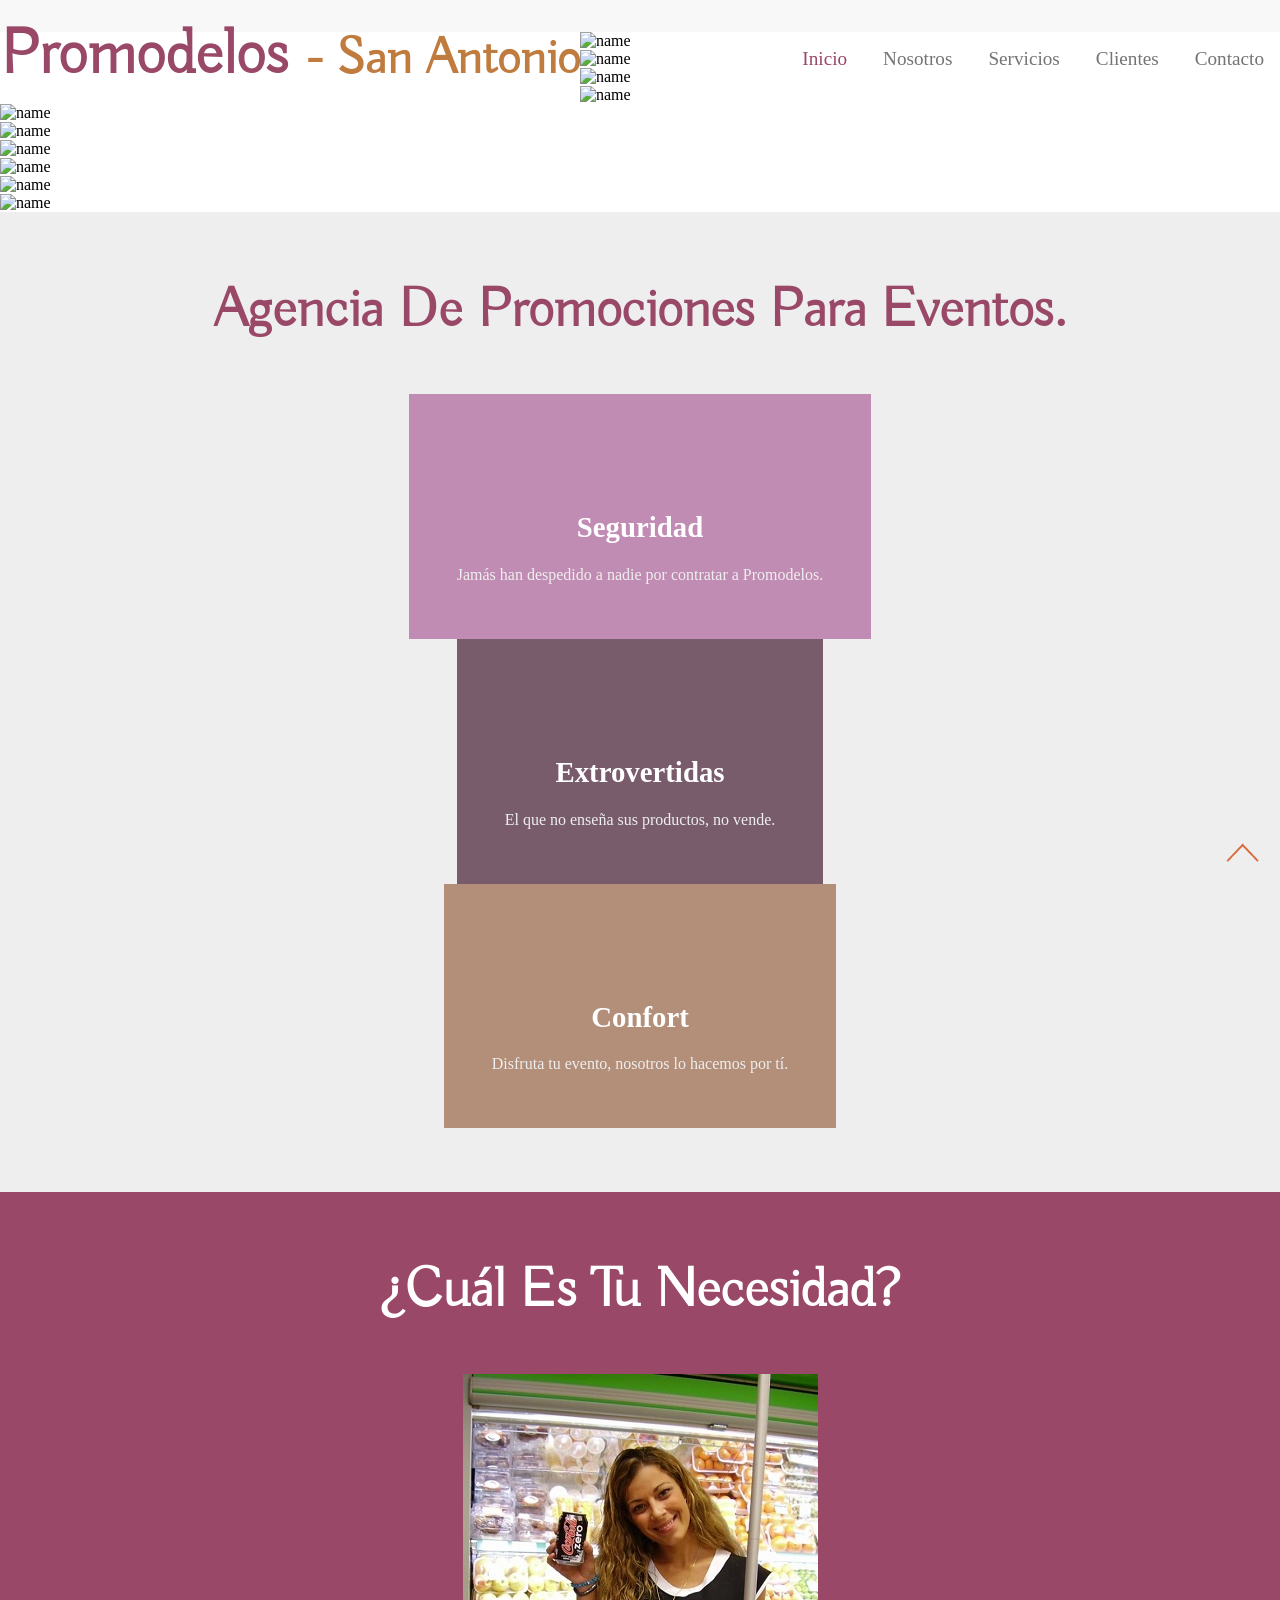
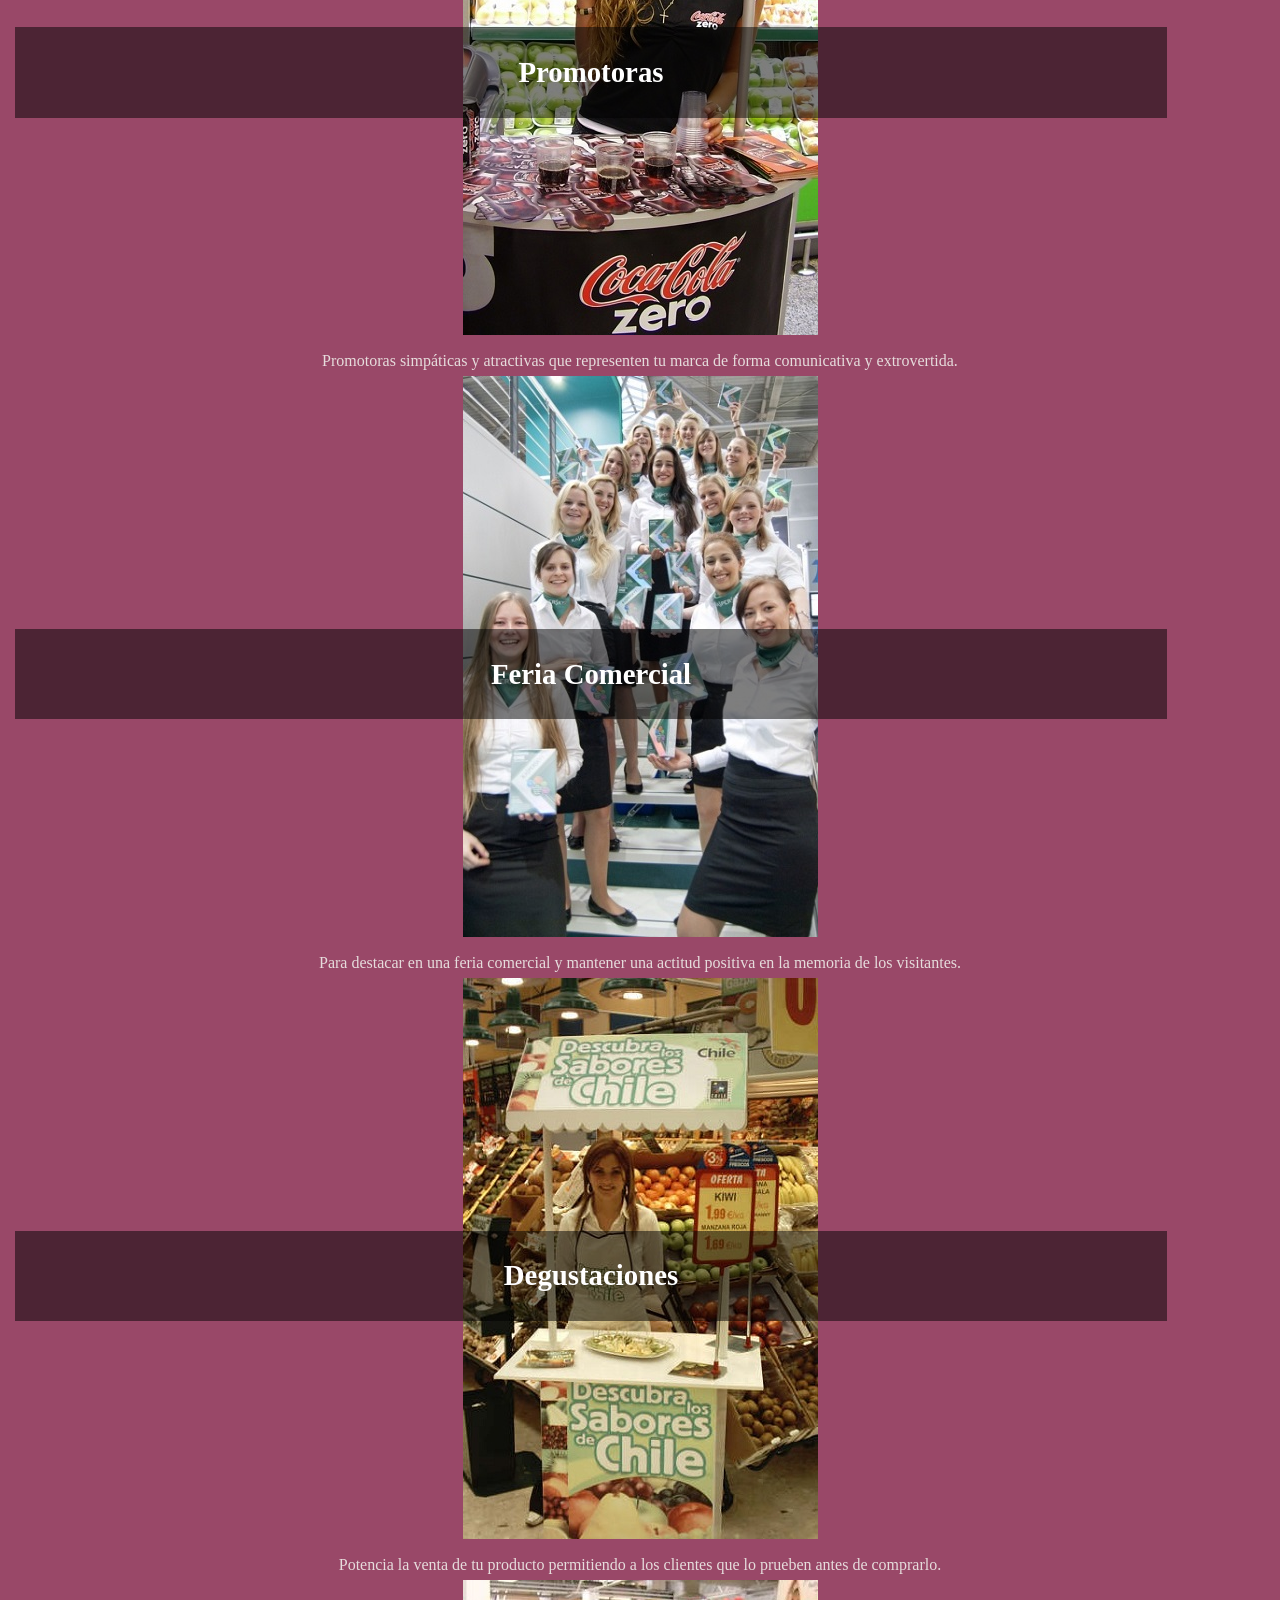
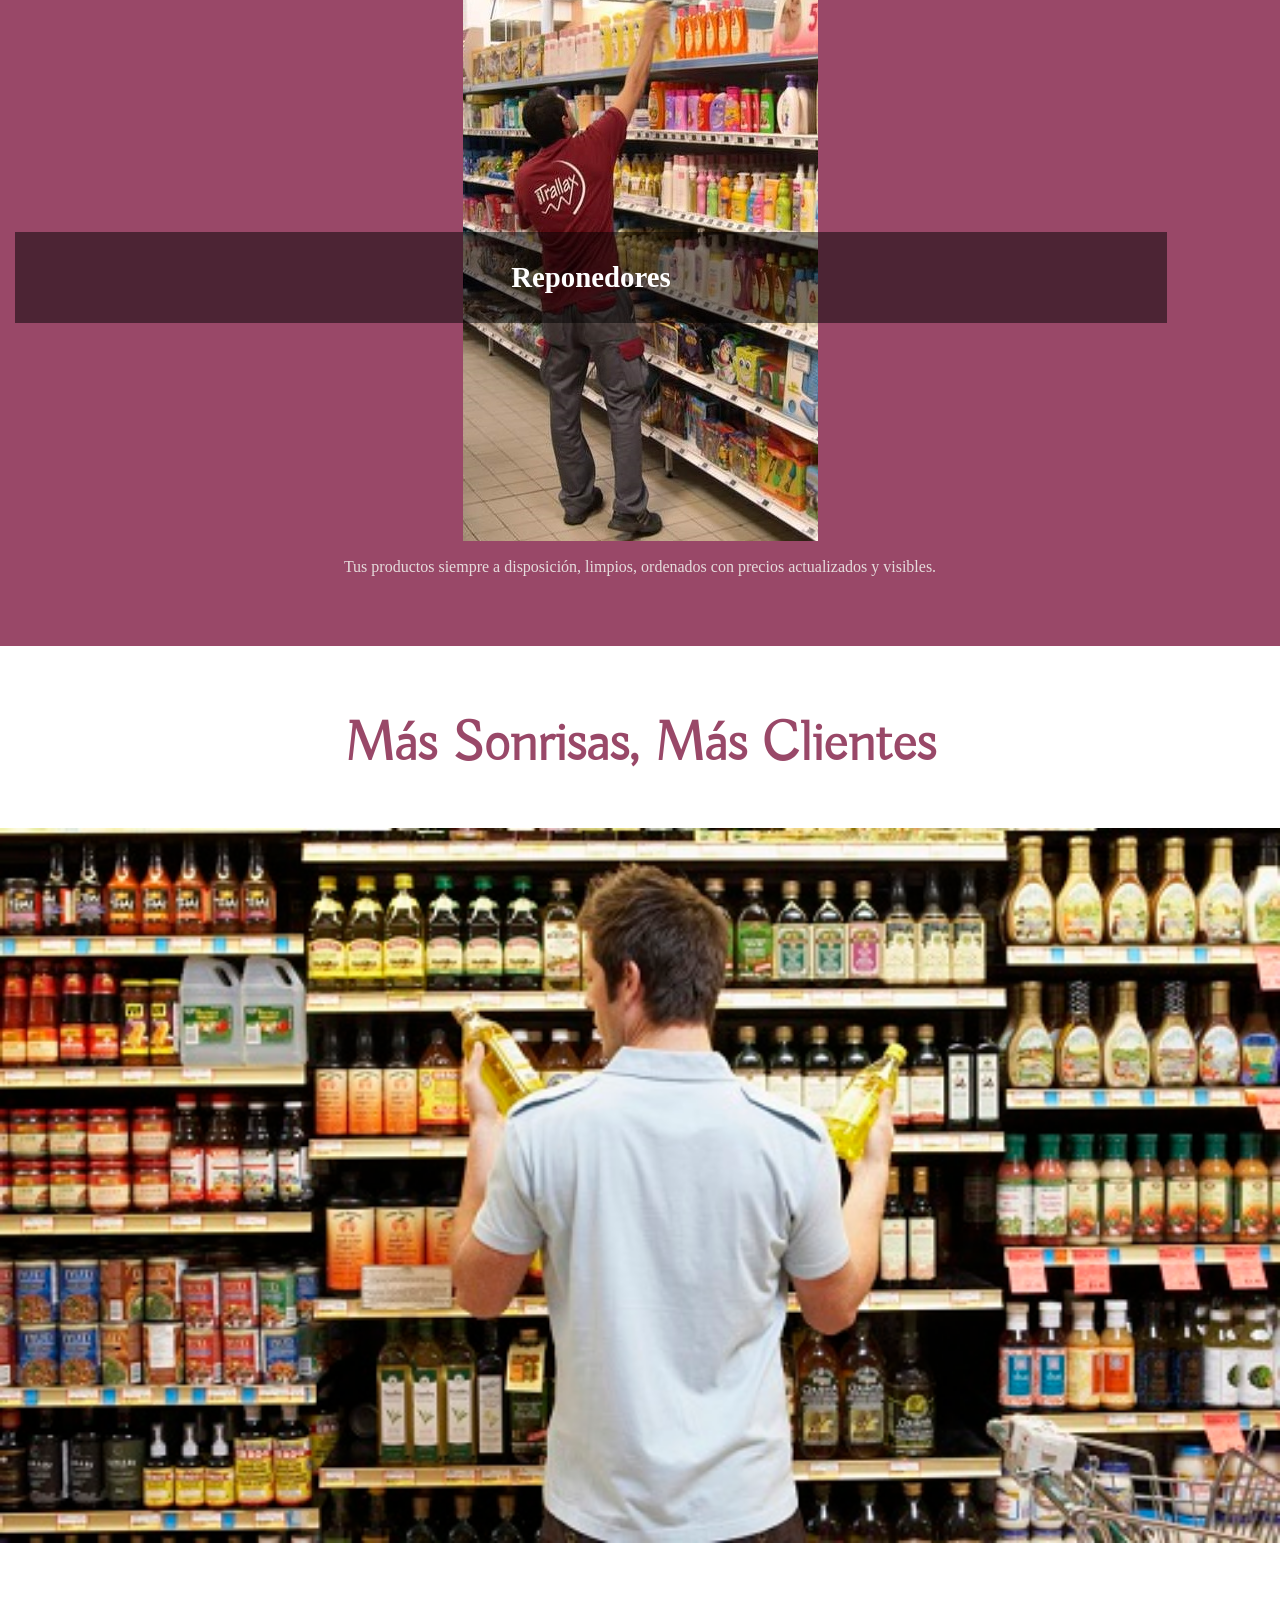
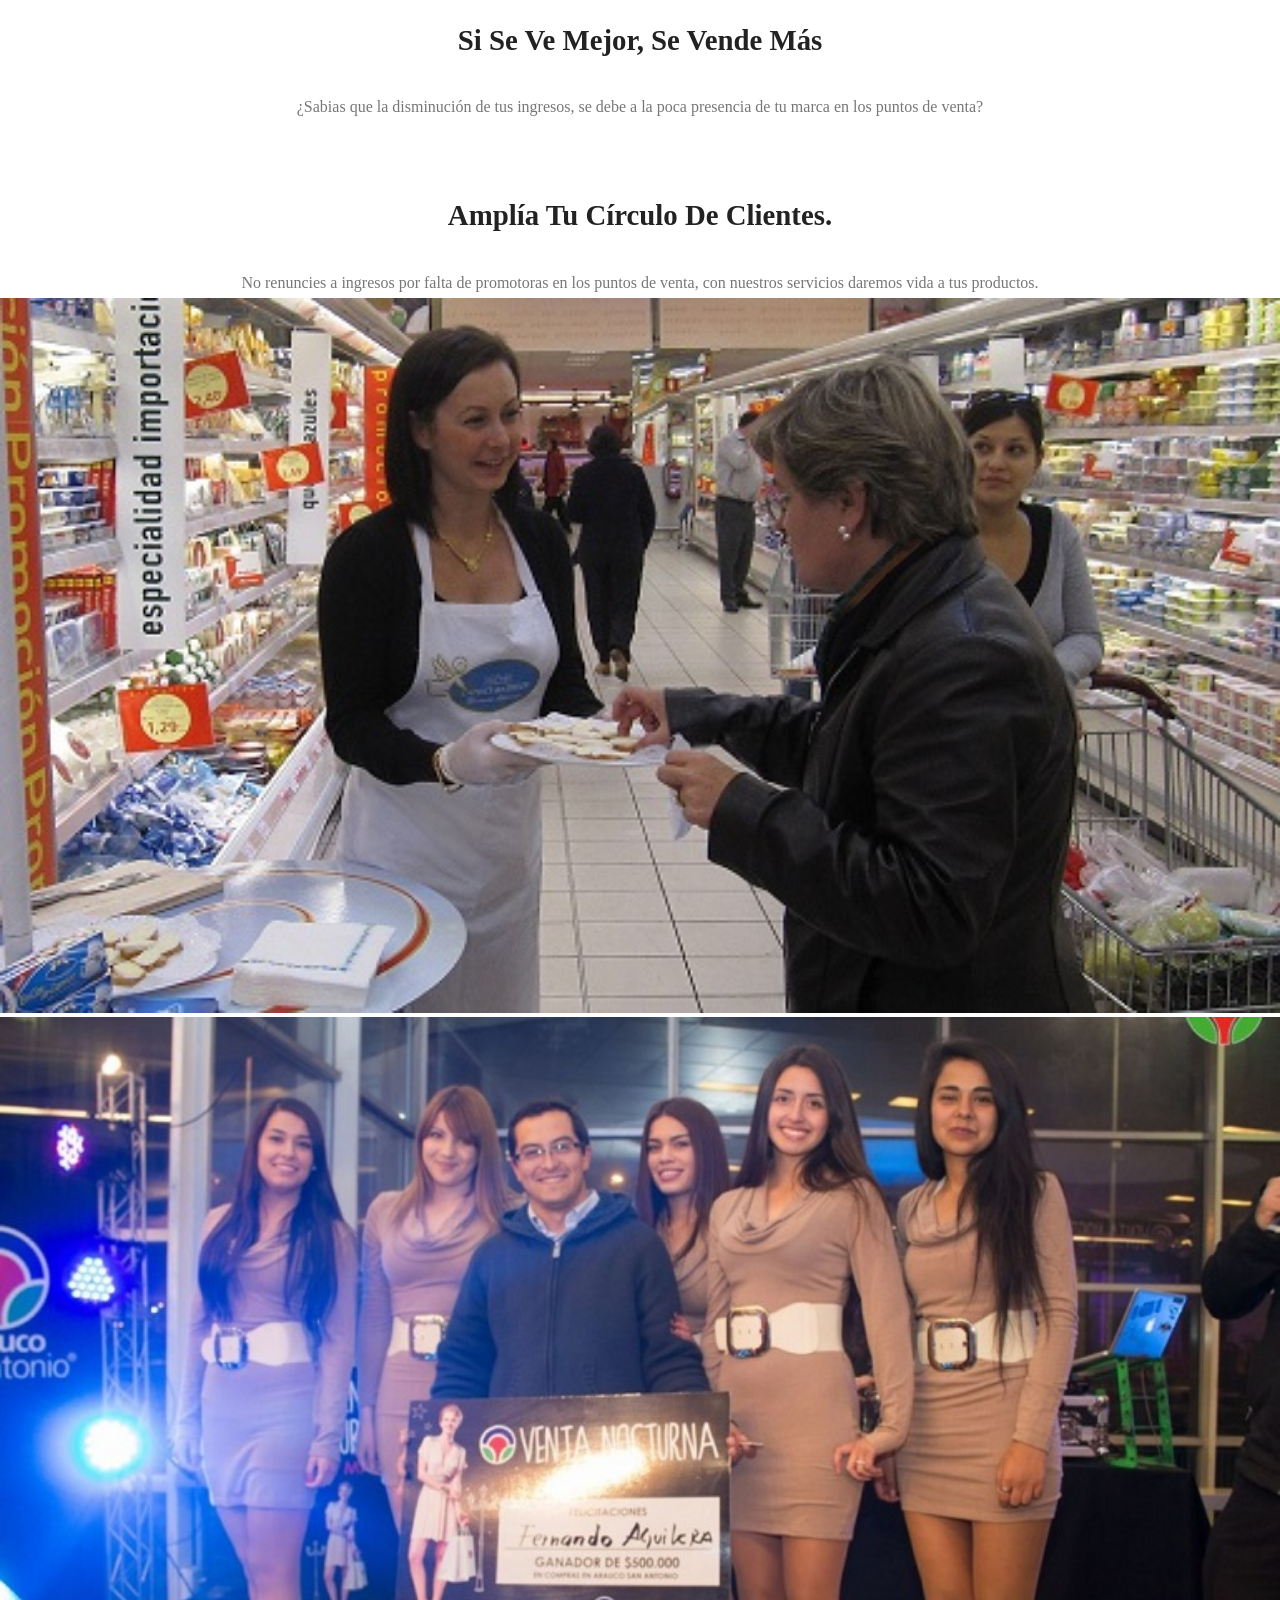
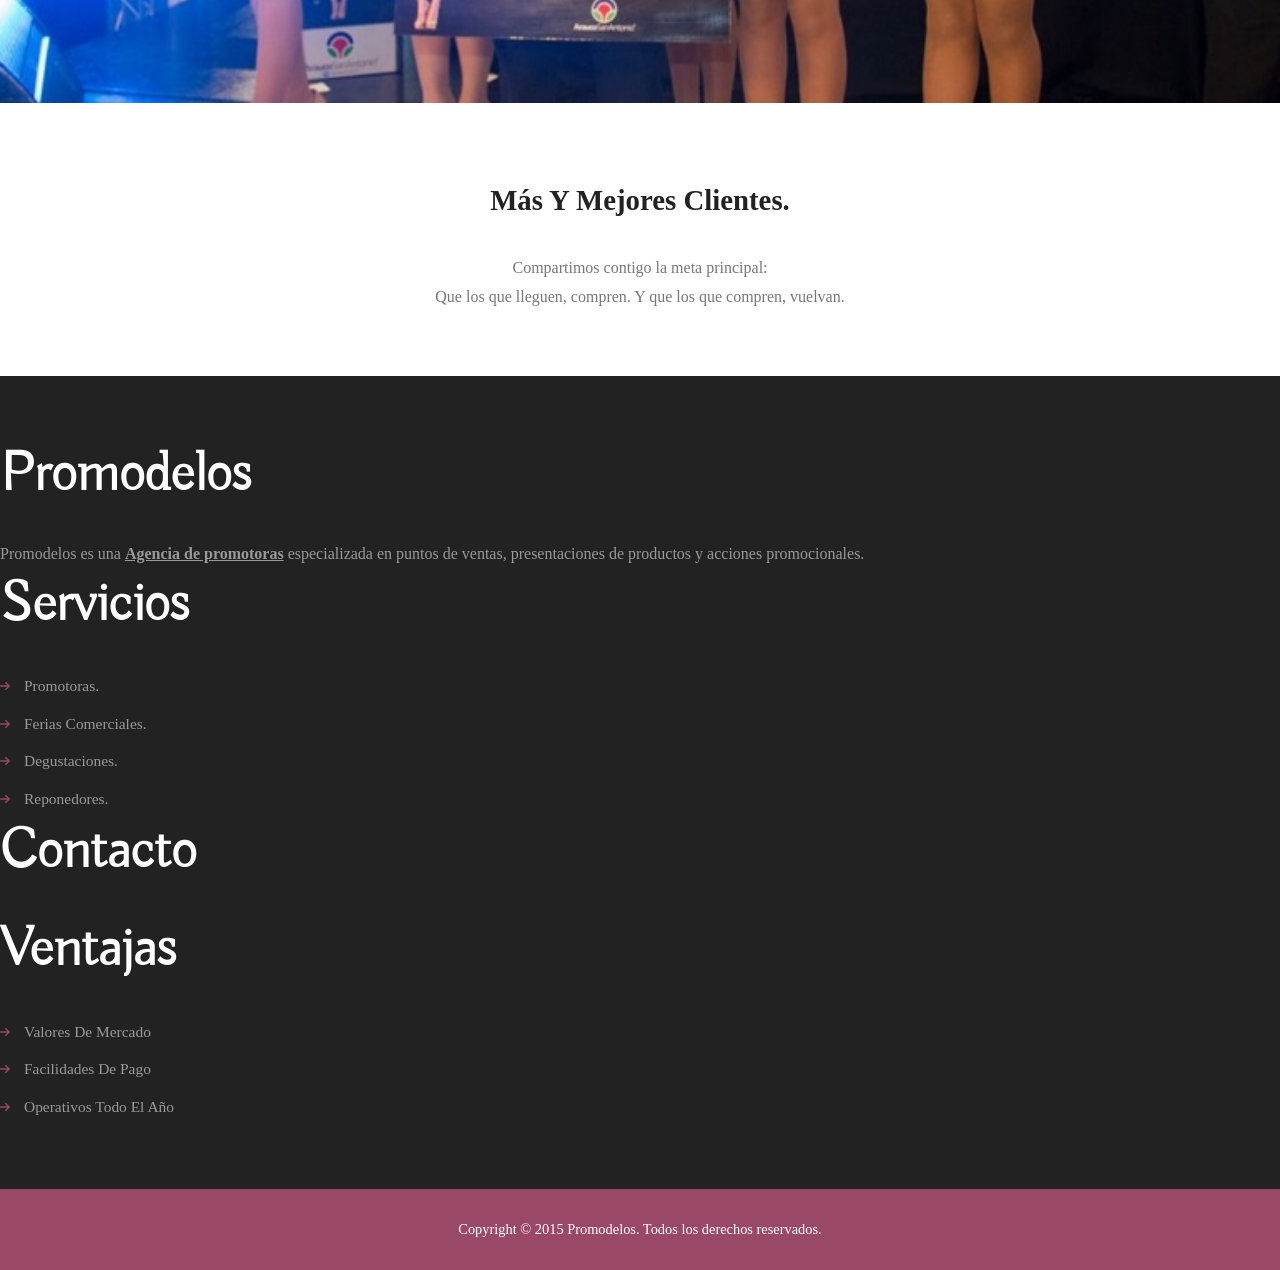
==== commit b7347ef4: "Update index.html" ====
--- a/index.html
+++ b/index.html
@@ -243,8 +243,8 @@
 			<address>
 			<!--<p>Promodelos.</p>-->
 				<!--<p>ictinos 1500, peñalolen, Chile.</p>-->
-				<p>Celular directo de Priscila : <br>(+56 9) 51094738.</p>
-				<p>Celular directo de Héctor   : <br>(+56 9) 51094738.</p>
+				<!--<p>Celular directo de Priscila : <br>(+56 9) 51094738.</p>-->
+				<!--<p>Celular directo de Héctor   : <br>(+56 9) 51094738.</p>-->
 			</address>
 			</div>
 			<div class="col-md-3 specials1">
@@ -285,4 +285,4 @@
 				</div>
 			</div>
 </body>
-</html>+</html>
